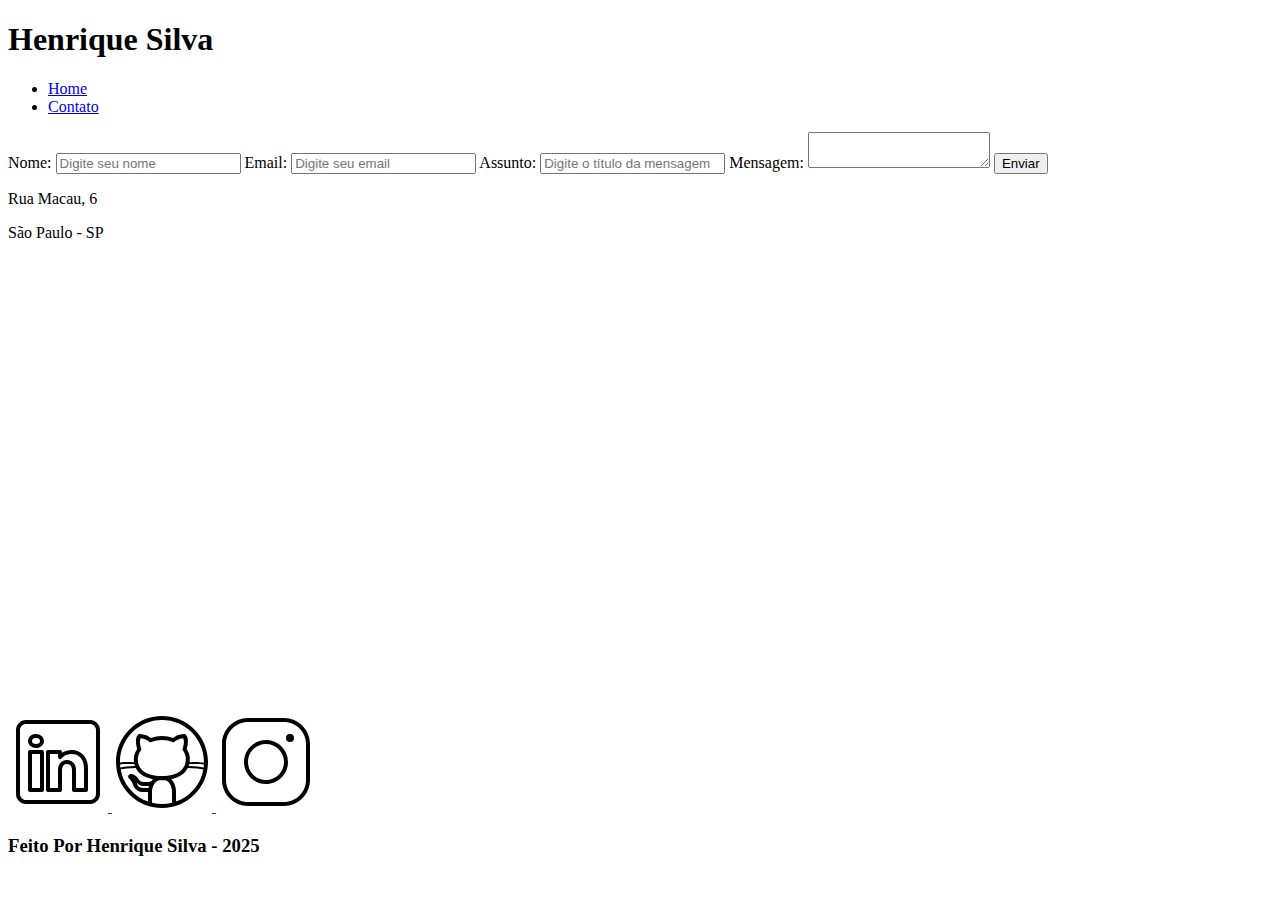
==== contato.html @ dbb36871 "Estou enviando a base do projeto blog pessoal com Tecnologia React" ====
<!DOCTYPE html>
<html lang="pt-br">
	<head>
		<meta charset="UTF-8">
		<meta name="viewport" content="width=device-width, initial-scale=1.0">
		<meta name="description" content="Projeto Portfólio">
		<meta name="author" content="Henrique Silva">
		<meta name="keywords" content="HTML, CSS, JavaScript">
		<title>Meu Perfil</title>
	</head>
	<body>
		<!-- Cabeçalho da Página (header) -->
		<header>
			<!-- Div Conteudo do Cabeçalho -->
			<div id="header_content">
				<!-- Titulo do Cabeçalho -->
				<div id="titulo">
					<!-- Seu nome -->
					<h1>Henrique Silva</h1>
				</div>

				<!-- Conteudo do Menu da Página (header) -->
				<div id="menu">
					<!-- Menu da Página -->
					<nav>
						<!-- Marcadores não ordenados + links -->
						<ul id="menu">
							<li>
								<a href="index.html"> Home </a>
							</li>
							<li>
								<a href="contato.html"> Contato </a>
							</li>
						</ul>
					</nav>
				</div>
			</div>
		</header>

		<!-- Seção Principal da Página (main) -->
		<main>

			 <!-- Seção Formulário de Contato e Redes Sociais -->
             <section id="contact">

                <!-- Seção do Formulário -->
                <form action="#" method="submit" id="formulario">

                    <form action="#" method="submit" id="formulario">
                        <label for="nome">Nome: </label>
                        <input
                            id="name"
                            type="text"
                            name="name"
                            placeholder="Digite seu nome"
                            required
                        />
                        <span id="txtNome"></span>
    
                        <label for="email">Email: </label>
                        <input
                            id="email"
                            type="email"
                            name="email"
                            placeholder="Digite seu email"
                            required
                        />
                        <span id="txtEmail"></span>
    
                        <label for="subject">Assunto: </label>
                        <input
                            id="subject"
                            type="text"
                            name="subject"
                            placeholder="Digite o título da mensagem"
                            required
                        />
                        <span id="txtSubject"></span>
    
                        <label for="message">Mensagem: </label>
                        <textarea
                            id="message"
                            name="message"
                            placeholder="Digite sua mensagem"
                            required
                        >
                        </textarea>
    
                        <button type="submit">Enviar</button>
                    
                </form>

                <!-- Seção do Google Maps -->
                <article id="mapa">

                    <p>Rua Macau, 6</p>
	<p>São Paulo - SP</p>

    <iframe src="https://www.google.com/maps/embed?pb=!1m18!1m12!1m3!1d14625.191997017566!2d-46.67052718129792!3d-23.593643297781245!2m3!1f0!2f0!3f0!3m2!1i1024!2i768!4f13.1!3m3!1m2!1s0x94ce59f7d71b96a1%3A0x4d32735aa3362c0f!2sParque%20Ibirapuera%20-%20Port%C3%A3o%206!5e0!3m2!1spt-BR!2sbr!4v1738604348509!5m2!1spt-BR!2sbr" width="600" height="450" style="border:0;" allowfullscreen="" loading="lazy" referrerpolicy="no-referrer-when-downgrade"></iframe>
	
    
                </article>
                
            </section>

		</main>

		<!-- Rodapé da Página (footer) -->
		<footer>

			<!-- Seção de Contato - Redes Sociais -->
            <section id="redes_sociais">

                    <a href="">
                        <img src="assets/img/linkedin.svg" alt="LinkedIn" />
                    </a>
                    <a href="">
                        <img src="assets/img/github.svg" alt="Github" />
                    </a>
                    <a href="">
                        <img src="assets/img/instagram.svg" alt="Instagram" />
                    </a>

            </section>

			<h3>
				Feito Por Henrique Silva - 2025
			</h3>

		</footer>
	</body>
</html>
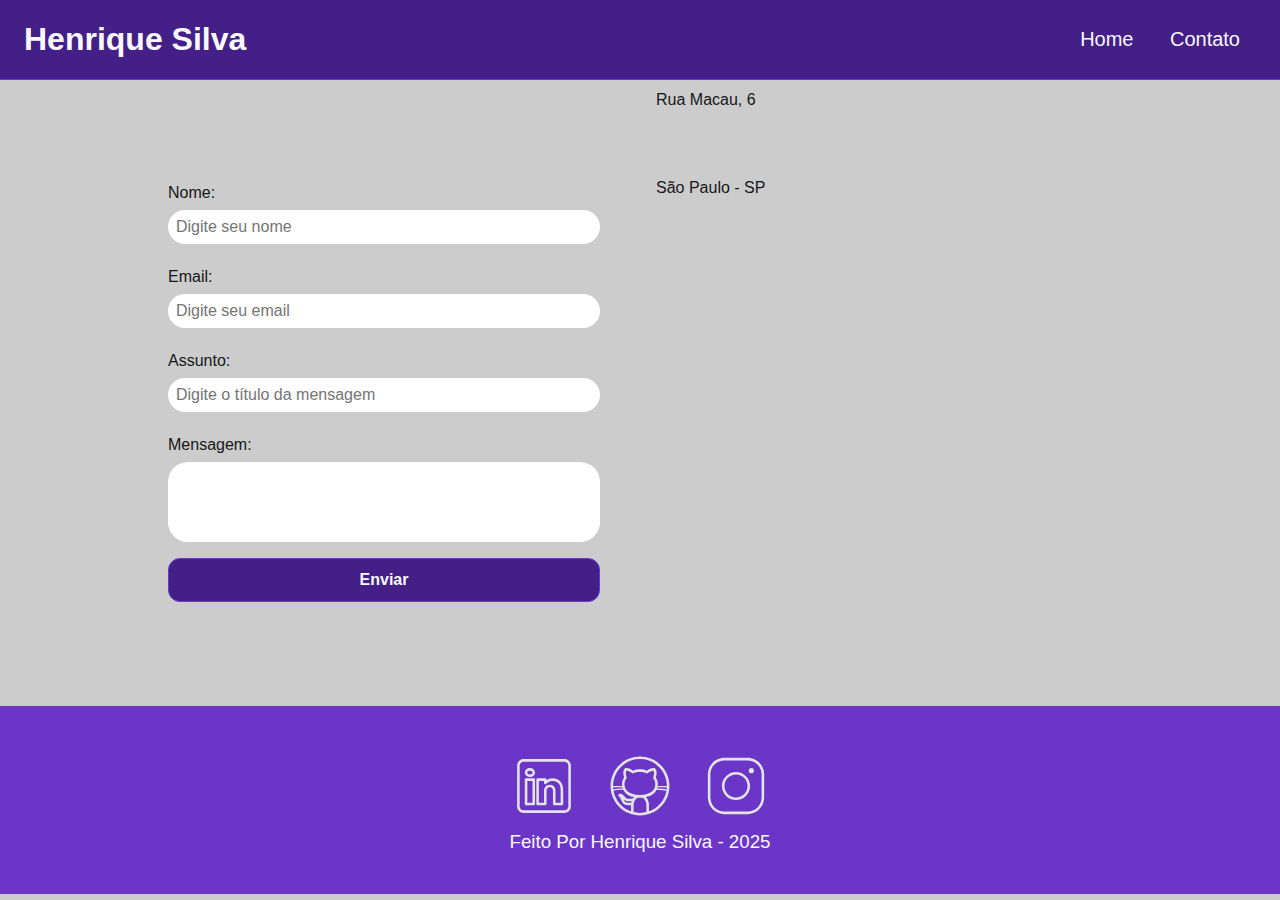
==== commit b678eab0: "foi adicionado estilização com css nas paginas de home e contato!" ====
--- a/contato.html
+++ b/contato.html
@@ -6,42 +6,53 @@
 		<meta name="description" content="Projeto Portfólio">
 		<meta name="author" content="Henrique Silva">
 		<meta name="keywords" content="HTML, CSS, JavaScript">
+        <link rel="stylesheet" href="style.css">
 		<title>Meu Perfil</title>
 	</head>
 	<body>
-		<!-- Cabeçalho da Página (header) -->
-		<header>
-			<!-- Div Conteudo do Cabeçalho -->
-			<div id="header_content">
-				<!-- Titulo do Cabeçalho -->
-				<div id="titulo">
-					<!-- Seu nome -->
-					<h1>Henrique Silva</h1>
-				</div>
+			<!-- Cabeçalho da Página (header) -->
+            <header>
 
-				<!-- Conteudo do Menu da Página (header) -->
-				<div id="menu">
-					<!-- Menu da Página -->
-					<nav>
-						<!-- Marcadores não ordenados + links -->
-						<ul id="menu">
-							<li>
-								<a href="index.html"> Home </a>
-							</li>
-							<li>
-								<a href="contato.html"> Contato </a>
-							</li>
-						</ul>
-					</nav>
-				</div>
-			</div>
-		</header>
+                <!-- Div Conteudo do Cabeçalho -->
+                <div id="header_content" class="flex">
+    
+                    <!-- Titulo do Cabeçalho -->
+                    <div id="titulo">
+    
+                        <!-- Seu nome -->
+                        <h1>Henrique Silva</h1>
+    
+                    </div>
+    
+                    <!-- Conteudo do Menu da Página (header) -->
+                    <div id="menu">
+    
+                        <!-- Menu da Página -->
+                        <nav>
+    
+                            <!-- Marcadores não ordenados + links -->
+                            <ul id="menu">
+                                <li>
+                                    <a href="index.html">Home</a>
+                                </li>
+                                <li>
+                                    <a href="contato.html">Contato</a>
+                                </li>
+                            </ul>
+    
+                        </nav>
+    
+                    </div>
+    
+                </div>
+    
+            </header>
 
 		<!-- Seção Principal da Página (main) -->
 		<main>
 
 			 <!-- Seção Formulário de Contato e Redes Sociais -->
-             <section id="contact">
+             <section id="contact" class="flex">
 
                 <!-- Seção do Formulário -->
                 <form action="#" method="submit" id="formulario">
@@ -91,7 +102,7 @@
                 </form>
 
                 <!-- Seção do Google Maps -->
-                <article id="mapa">
+                <article id="mapa" class="flex_start">
 
                     <p>Rua Macau, 6</p>
 	<p>São Paulo - SP</p>
@@ -106,27 +117,26 @@
 		</main>
 
 		<!-- Rodapé da Página (footer) -->
-		<footer>
+		<footer class="flex">
 
-			<!-- Seção de Contato - Redes Sociais -->
-            <section id="redes_sociais">
+			<!-- Seção de Contato - Redes Sociais-->
+			<section id="redes_sociais">
 
-                    <a href="">
-                        <img src="assets/img/linkedin.svg" alt="LinkedIn" />
-                    </a>
-                    <a href="">
-                        <img src="assets/img/github.svg" alt="Github" />
-                    </a>
-                    <a href="">
-                        <img src="assets/img/instagram.svg" alt="Instagram" />
-                    </a>
+				<a href="">
+					<img src="assets/img/linkedin.svg" alt="LinkedIn" class="social_icon"/>
+				</a>
+				<a href="">
+					<img src="assets/img/github.svg" alt="Github" class="social_icon"/>
+				</a>
+				<a href="">
+					<img src="assets/img/instagram.svg" alt="Instagram" class="social_icon"/>
+				</a>
 
-            </section>
+			</section>
 
-			<h3>
-				Feito Por Henrique Silva - 2025
-			</h3>
+			<h3>Feito Por Henrique Silva - 2025</h3>
 
 		</footer>
+
 	</body>
 </html>
--- a/style.css
+++ b/style.css
@@ -0,0 +1,245 @@
+* {
+    margin: 0; /* Define todas as margens da Página HTML com o valor 0*/
+    padding: 0; /* espaçamento interno das bordas */
+    box-sizing: border-box; /* Inclui a largura e a altura do padding e da borda no cálculo das dimensões do elemento */
+    box-sizing: border-box;
+    text-decoration: none; /* remoção de sublinhado em links */
+    outline: none; /* Remove o contorno (outline) do elemento, 
+    geralmente usado para inputs e botões ao serem focados */
+    font-weight: 400; /* Define a espessura da fonte como normal (padrão) */
+    font-family: sans-serif; /* definindo fonte padrão da pagina*/
+}
+
+:root {
+    --purple-200: #9a7bd1;
+
+    --purple-500: #6b36c8;
+    --purple-800: #441f88;
+
+    --black-800: #171717;
+
+    --gray-200: #cccccc;
+    --gray-400: #505861;
+
+    --white: #f9f9f9;
+}
+
+html {
+    width: 100%;
+    height: 100vh;
+}
+
+body {
+    background:  var(--gray-200);
+    color: var(--black-800);
+}
+
+h1{
+    color:  var(--white);
+    font-size: 2rem;
+    font-weight: 700;
+}
+
+h2{
+    padding: 1rem;
+    color: var(--black-800);
+    font-size: 1.5rem;
+    font-weight: 600;
+    text-align: left;
+}
+
+h3{
+    padding: 1rem;
+    line-height: 1.5rem;
+    text-align: justify;
+    padding: 0.5rem 0;
+}
+
+p{
+    font-size: 1rem;
+    line-height: 1.5rem;
+    text-align: justify;
+    padding: 0.5rem 0;
+}
+
+/* Definindo as configurações do Flexbox */
+
+.flex {
+    display: flex;
+    justify-content: center;
+    align-items: center;
+}
+
+.flex_start {
+    display: flex;
+    justify-content: flex-start;
+}
+
+/* Estilização da Seção Header */
+#header_content {
+    height: 80px;
+    position: sticky; 
+    top: 0; 
+    width: 100%; 
+    justify-content: space-between;
+    padding: 24px;
+    background-color: var(--purple-800);
+    border-bottom: 1px solid var(--purple-500);
+}
+ 
+ #menu li {
+    display: inline;
+    padding: 1rem;
+ }
+ 
+ #menu li a {
+    text-decoration: none;
+    color: var(--white);
+    font-size: 20px;
+ }
+ 
+ #menu li a:hover {
+    color: var(--purple-200);
+    text-decoration: underline;
+ }
+
+  /* Estilização da Seção About */
+
+  #about{
+    flex-direction: column;
+    margin: 2rem auto;
+    width: 90%;
+ }
+
+#conteudo{
+    flex-direction: row;
+    gap: 2rem;
+
+}
+
+.img_profile{
+    width: 200px;
+}
+
+/* Estilização da Seção Video */
+
+#video{
+    flex-direction: column;
+    margin: 2rem auto;
+    width: 90%;
+ }
+
+ /* Estilização da Seção Footer */
+
+footer{
+    flex-direction: column;
+    margin: 0;
+    padding: 2rem;
+    color: var(--white);
+    background-color: var(--purple-500);
+    font-weight: bold;
+    text-align: center;
+}
+
+#redes_sociais {
+    display: flex;
+    justify-content: space-evenly; 
+    margin: 1rem 0 0 0;
+    width: 320px;
+}
+
+.social_icon {
+    width: 4rem;
+    height: 4rem;
+    filter: brightness(0) 
+            saturate(100%) 
+            invert(100%) 
+            sepia(0%) 
+            saturate(7457%) 
+            hue-rotate(23deg) 
+            brightness(95%) 
+            contrast(87%);
+}
+
+.social_icon:hover {  
+    filter: brightness(0) 
+            saturate(100%) 
+            invert(65%) 
+            sepia(59%) 
+            saturate(2437%) 
+            hue-rotate(213deg) 
+            brightness(86%) 
+            contrast(88%);
+}
+
+ /*Estilização da Página de Contato*/
+ 
+ #contact{
+    flex-direction: row;
+    gap: 2rem;
+ }
+
+form {
+    display: flex;
+    flex-direction: column;
+    width: 480px;
+    margin: 2rem 0;
+    padding: 1.5rem;
+    border: none;
+}
+
+form label {
+    font-size: 1rem;
+    text-align: left;
+    font-weight: 500;
+}
+
+form input,
+textarea {
+    margin: 0.5rem 0 1rem;
+    padding: 0.5rem;
+    border-radius: 1.25rem;
+    border: none;
+    width: 100%;
+    font-size: 1rem;
+}
+
+textarea {
+    resize: none;
+    height: 5rem;
+}
+
+form span{
+    margin: 0 0 0.5rem 0.75rem;
+    font-size: 0.75rem;
+    line-height: 1rem;
+    color: red;
+}
+
+form button {
+    text-align: center;
+    padding: 0.75rem 2rem;
+    background: var(--purple-800);
+    border: 1px solid var(--purple-500);
+    color: var(--white);
+    border-radius: 0.75rem;
+    font-weight: 700;
+    font-size: 1rem;
+}
+
+form button:hover {
+    background: var(--purple-500);
+}
+
+/* Estilização do Mapa */
+#mapa{
+    width: 480px;
+    flex-direction: column;
+    gap: 3rem;
+}
+
+#endereco > p{
+    font-size: 1rem;
+    text-align: justify;
+    font-weight: 600;
+}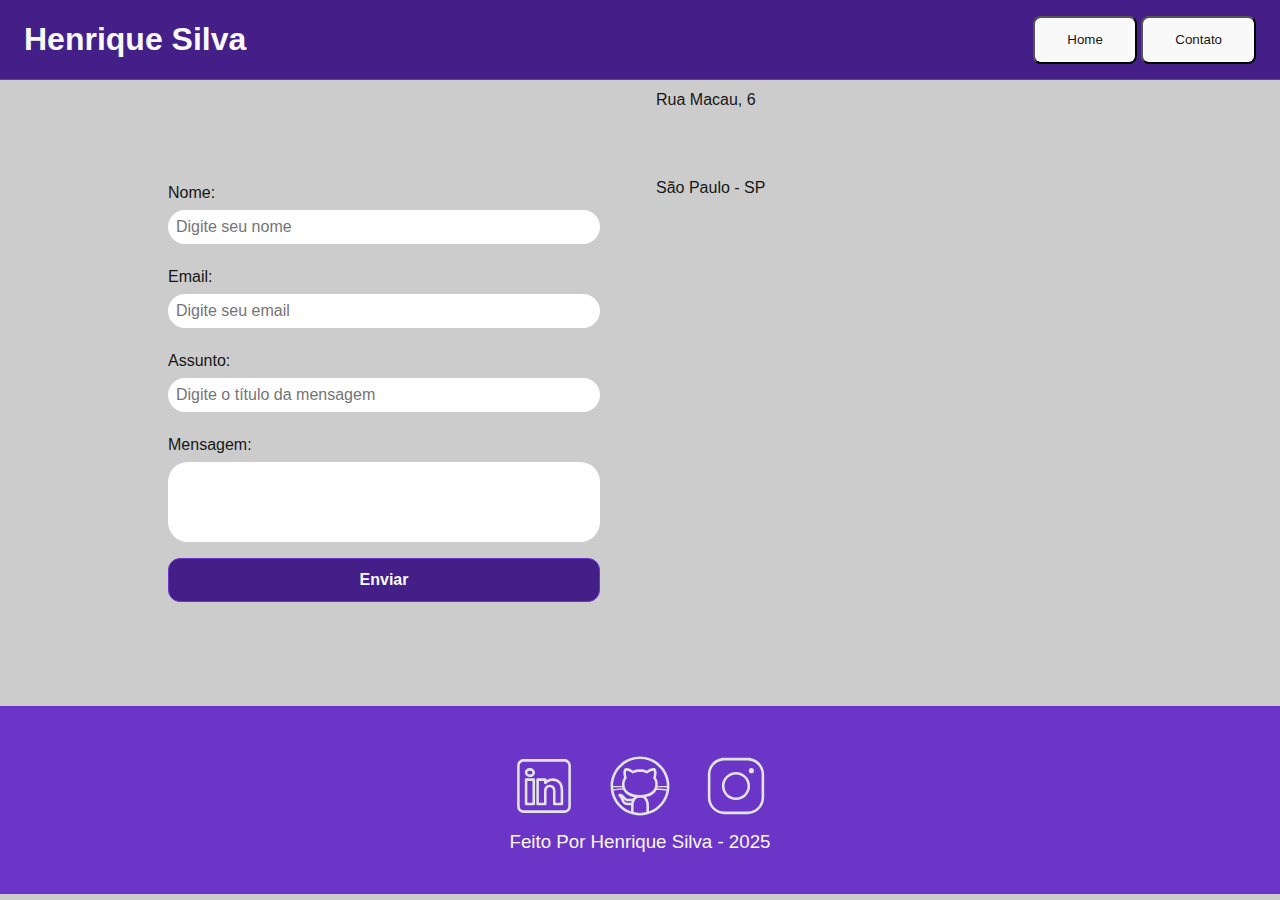
==== commit ad2024f3: "estou envindo alterações nos Menus" ====
--- a/contato.html
+++ b/contato.html
@@ -6,7 +6,7 @@
 		<meta name="description" content="Projeto Portfólio">
 		<meta name="author" content="Henrique Silva">
 		<meta name="keywords" content="HTML, CSS, JavaScript">
-        <link rel="stylesheet" href="style.css">
+        <link rel="stylesheet" href="./assets/css/style.css">
 		<title>Meu Perfil</title>
 	</head>
 	<body>
@@ -30,15 +30,15 @@
                         <!-- Menu da Página -->
                         <nav>
     
-                            <!-- Marcadores não ordenados + links -->
-                            <ul id="menu">
-                                <li>
-                                    <a href="index.html">Home</a>
-                                </li>
-                                <li>
-                                    <a href="contato.html">Contato</a>
-                                </li>
-                            </ul>
+                            <a href="home.html">
+                                <button class="home">
+                            <span class="home2">Home</span></button>
+                            </a>
+                        
+                            <a href="contato.html">
+                                <button class="home">
+                            <span class="home2">Contato</span></button>
+                            </a>
     
                         </nav>
     
@@ -122,13 +122,13 @@
 			<!-- Seção de Contato - Redes Sociais-->
 			<section id="redes_sociais">
 
-				<a href="">
+				<a href="https://www.linkedin.com/in/henriquesilvaaa/">
 					<img src="assets/img/linkedin.svg" alt="LinkedIn" class="social_icon"/>
 				</a>
-				<a href="">
+				<a href="https://github.com/HenriqueAndras1">
 					<img src="assets/img/github.svg" alt="Github" class="social_icon"/>
 				</a>
-				<a href="">
+				<a href="https://www.instagram.com/henrique_andras/">
 					<img src="assets/img/instagram.svg" alt="Instagram" class="social_icon"/>
 				</a>
 
@@ -137,6 +137,9 @@
 			<h3>Feito Por Henrique Silva - 2025</h3>
 
 		</footer>
+        <!-- Script JavaScript-->
+<script src="assets/js/script.js"></script>
+
 
 	</body>
 </html>
--- a/assets/css/style.css
+++ b/assets/css/style.css
@@ -0,0 +1,276 @@
+* {
+    margin: 0; /* Define todas as margens da Página HTML com o valor 0*/
+    padding: 0; /* espaçamento interno das bordas */
+    box-sizing: border-box; /* Inclui a largura e a altura do padding e da borda no cálculo das dimensões do elemento */
+    box-sizing: border-box;
+    text-decoration: none; /* remoção de sublinhado em links */
+    outline: none; /* Remove o contorno (outline) do elemento, 
+    geralmente usado para inputs e botões ao serem focados */
+    font-weight: 400; /* Define a espessura da fonte como normal (padrão) */
+    font-family: sans-serif; /* definindo fonte padrão da pagina*/
+}
+
+:root {
+    --purple-200: #9a7bd1;
+
+    --purple-500: #6b36c8;
+    --purple-800: #441f88;
+
+    --black-800: #171717;
+
+    --gray-200: #cccccc;
+    --gray-400: #505861;
+
+    --white: #f9f9f9;
+}
+
+html {
+    width: 100%;
+    height: 100vh;
+}
+
+body {
+    background:  var(--gray-200);
+    color: var(--black-800);
+}
+
+h1{
+    color:  var(--white);
+    font-size: 2rem;
+    font-weight: 700;
+}
+
+h2{
+    padding: 1rem;
+    color: var(--black-800);
+    font-size: 1.5rem;
+    font-weight: 600;
+    text-align: left;
+}
+
+h3{
+    padding: 1rem;
+    line-height: 1.5rem;
+    text-align: justify;
+    padding: 0.5rem 0;
+}
+
+p{
+    font-size: 1rem;
+    line-height: 1.5rem;
+    text-align: justify;
+    padding: 0.5rem 0;
+}
+
+/* Definindo as configurações do Flexbox */
+
+.flex {
+    display: flex;
+    justify-content: center;
+    align-items: center;
+}
+
+.flex_start {
+    display: flex;
+    justify-content: flex-start;
+}
+
+/* Estilização da Seção Header */
+#header_content {
+    height: 80px;
+    position: sticky; 
+    top: 0; 
+    width: 100%; 
+    justify-content: space-between;
+    padding: 24px;
+    background-color: var(--purple-800);
+    border-bottom: 1px solid var(--purple-500);
+}
+ 
+ #menu li {
+    display: inline;
+    padding: 1rem;
+
+ }
+ 
+ 
+ 
+
+
+  /* Estilização da Seção About */
+
+  #about{
+    flex-direction: column;
+    margin: 2rem auto;
+    width: 90%;
+ }
+
+#conteudo{
+    flex-direction: row;
+    gap: 2rem;
+
+}
+
+.img_profile{
+    width: 300px;
+}
+
+/* Estilização da Seção Video */
+
+#video{
+    flex-direction: column;
+    margin: 2rem auto;
+    width: 90%;
+ }
+
+ /* Estilização da Seção Footer */
+
+footer{
+    flex-direction: column;
+    margin: 0;
+    padding: 2rem;
+    color: var(--white);
+    background-color: var(--purple-500);
+    font-weight: bold;
+    text-align: center;
+}
+
+#redes_sociais {
+    display: flex;
+    justify-content: space-evenly; 
+    margin: 1rem 0 0 0;
+    width: 320px;
+}
+
+.social_icon {
+    width: 4rem;
+    height: 4rem;
+    filter: brightness(0) 
+            saturate(100%) 
+            invert(100%) 
+            sepia(0%) 
+            saturate(7457%) 
+            hue-rotate(23deg) 
+            brightness(95%) 
+            contrast(87%);
+}
+
+.social_icon:hover {  
+    filter: brightness(0) 
+            saturate(100%) 
+            invert(65%) 
+            sepia(59%) 
+            saturate(2437%) 
+            hue-rotate(213deg) 
+            brightness(86%) 
+            contrast(88%);
+}
+
+ /*Estilização da Página de Contato*/
+ 
+ #contact{
+    flex-direction: row;
+    gap: 2rem;
+ }
+
+form {
+    display: flex;
+    flex-direction: column;
+    width: 480px;
+    margin: 2rem 0;
+    padding: 1.5rem;
+    border: none;
+}
+
+form label {
+    font-size: 1rem;
+    text-align: left;
+    font-weight: 500;
+}
+
+form input,
+textarea {
+    margin: 0.5rem 0 1rem;
+    padding: 0.5rem;
+    border-radius: 1.25rem;
+    border: none;
+    width: 100%;
+    font-size: 1rem;
+}
+
+textarea {
+    resize: none;
+    height: 5rem;
+}
+
+form span{
+    margin: 0 0 0.5rem 0.75rem;
+    font-size: 0.75rem;
+    line-height: 1rem;
+    color: red;
+}
+
+form button {
+    text-align: center;
+    padding: 0.75rem 2rem;
+    background: var(--purple-800);
+    border: 1px solid var(--purple-500);
+    color: var(--white);
+    border-radius: 0.75rem;
+    font-weight: 700;
+    font-size: 1rem;
+}
+
+form button:hover {
+    background: var(--purple-500);
+}
+
+/* Estilização do Mapa */
+#mapa{
+    width: 480px;
+    flex-direction: column;
+    gap: 3rem;
+}
+
+#endereco > p{
+    font-size: 1rem;
+    text-align: justify;
+    font-weight: 600;
+}
+
+.home{
+    position: relative;
+    overflow: hidden;
+    height: 3rem;
+    padding: 0 2rem;
+    border-radius: 0.5rem;
+    background: var(--white);
+    background-size: 400%;
+    color: var(--black-800);
+    font-family: sans-serif;
+}
+
+.home:hover::before{
+    transform: scaleX(1);
+}
+
+.home2{
+    position: relative;
+    z-index: 1;
+}
+
+.home::before {
+    content: "";
+    position: absolute;
+    top: 0;
+    left: 0;
+    transform: scaleX(0);
+    transform-origin: 0 50%;
+    width: 100%;
+    height: inherit;
+    background: linear-gradient(83.2deg,
+    rgba(150,93,233,1) 10.8%,
+    rgba(99,88,238,1) 94.3%
+    );
+    transition: all 0.475s;
+}